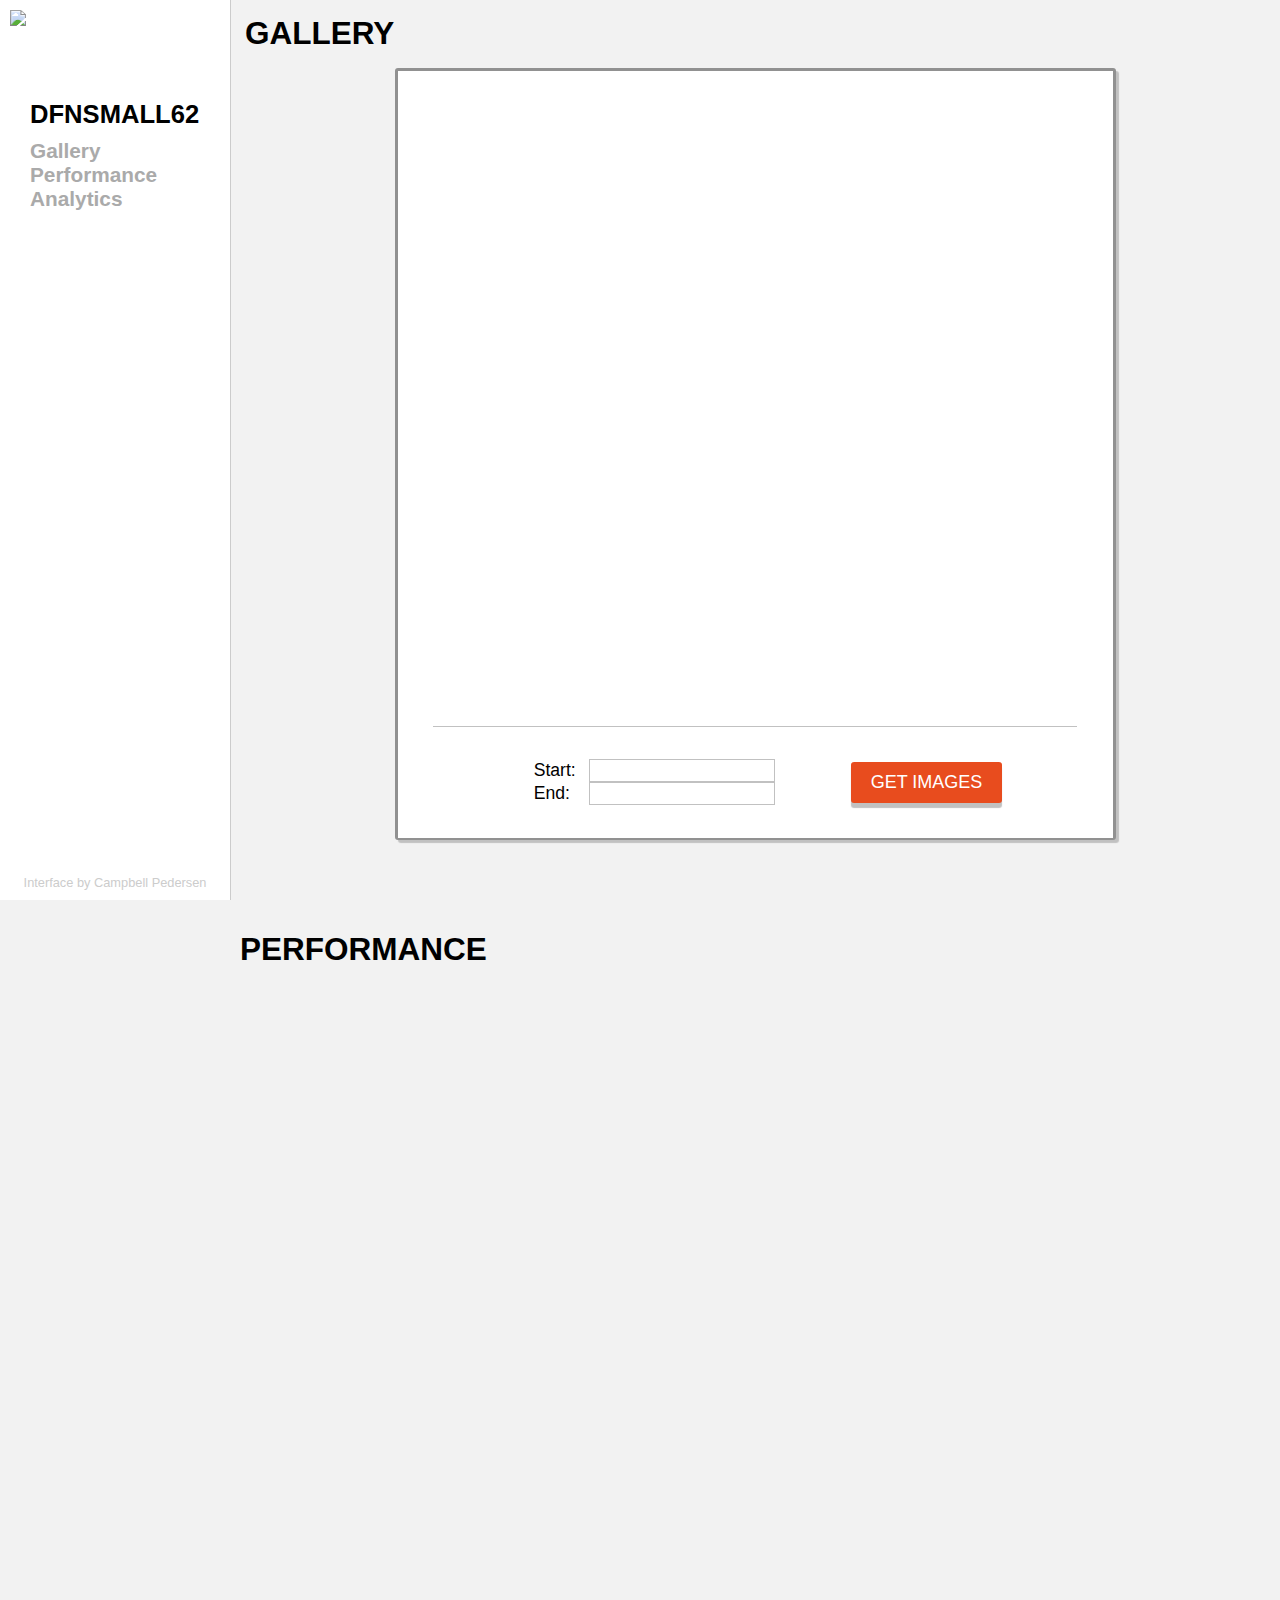
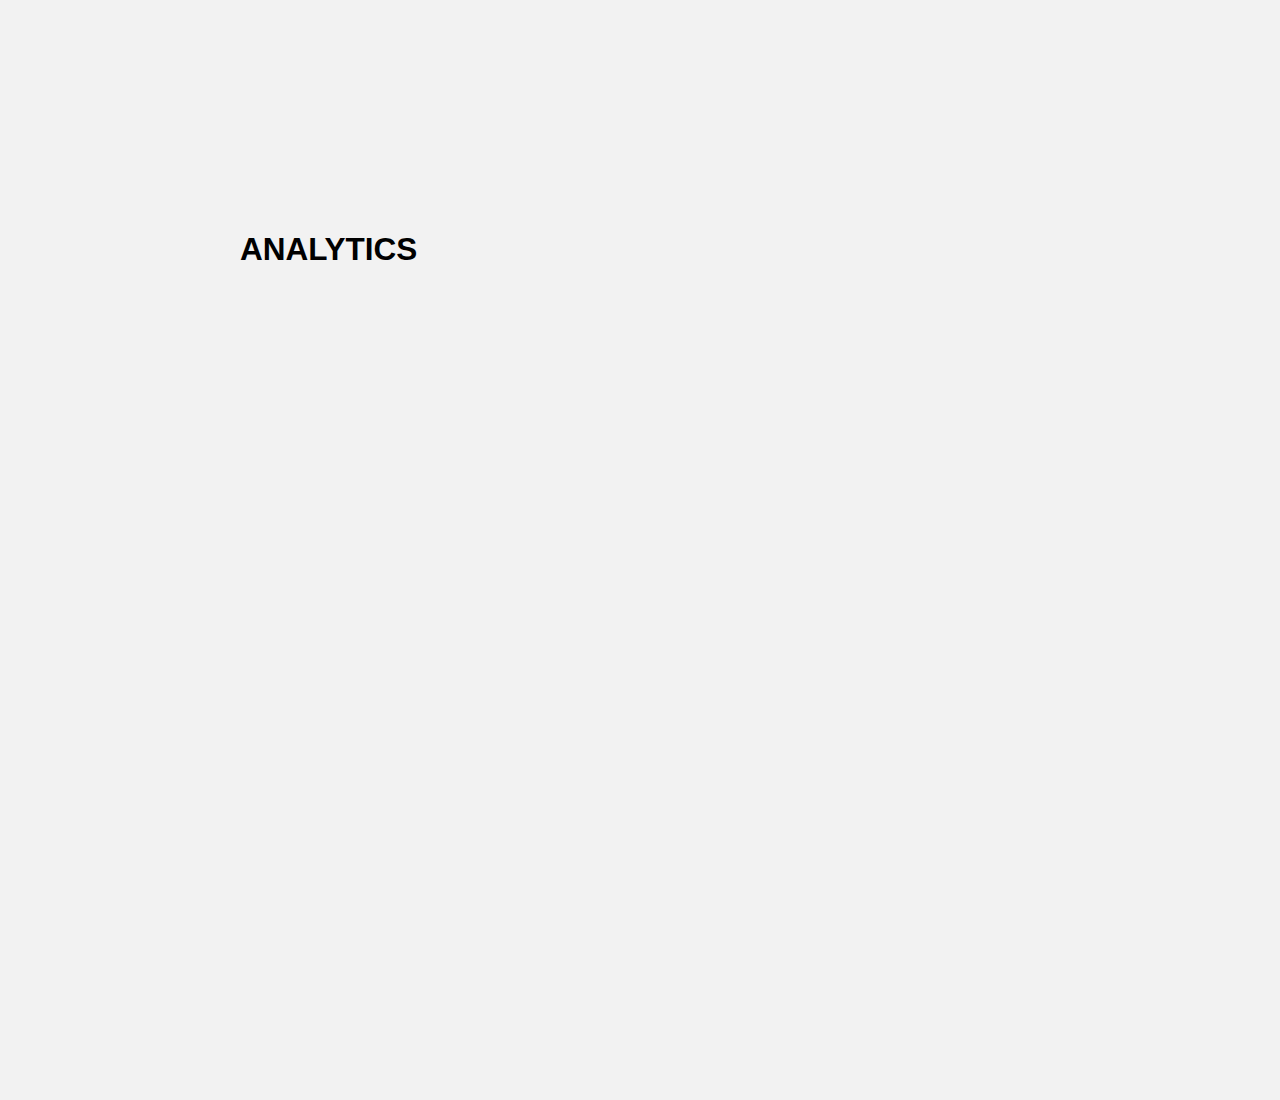
==== templates/index.html @ 40d0afd4 "Finished vertical mobile styling for Gallery. Also fixed date bug in backend relating to date valida" ====
<!DOCTYPE html>
<html lang="en">
<head>
    <title>DFN Analytics Page</title>
    <meta charset="utf-8">
    <meta name="viewport" content="width=device-width">
    <link rel="shortcut icon" href="/static/images/favicon.ico">
    <link rel="stylesheet" href="/static/css/main.css"/>
    <link rel="stylesheet" href="/static/css/lightbox.css"/>
    <link rel="stylesheet" type="text/css" media="all" href="static/js/jquery-ui-1.12.1/jquery-ui.css"/>
    <link rel="stylesheet" type="text/css" media="all" href="static/css/jquery-ui-timepicker-addon.css"/>

    <!--
                        CREDITS FOR MIT LICENCE
    Timepicker addon for jquery-ui: Copyright (c) 2013 Trent Richardson
    Lightbox2: Copyright (c) 2015 Lokesh Dhakar
    -->
</head>
<body>
<div class="page-wrapper">
    <nav class="side-nav">
        <img src="/static/images/fireballs-logo.png">
        <h2 id=hostname>DFNSMALL62</h2>
        <ul id="nav-links">
            <li><a id="gallery-link" href="#">Gallery</a></li>
            <li><a id="performance-link" href="#">Performance</a></li>
            <li><a id="analytics-link" href="#">Analytics</a></li>
        </ul>
        <span id="footer-span">Interface by Campbell Pedersen</span>
    </nav>
    <div class="content-wrapper">
        <div class="widget-wrapper" id="gallery-wrapper">
            <h1>GALLERY</h1>
            <div class="gallery-item">
                <div class="gallery-w-padding">
                    <div class="gallery-photo-area">
                        <ul id="photo-list"></ul>
                    </div>
                    <div class="gallery-date-area">
                        <div class="gallery-date-area-left">
                            <div>
                                <label for="gallery-start-date-selector">Start:</label>
                                <input type="text" id="gallery-start-date-selector" class="datetimepicker" readonly="readonly">
                            </div>
                            <div>
                                <label for="gallery-end-date-selector">End:</label>
                                <input type="text" id="gallery-end-date-selector" class="datetimepicker" readonly="readonly">
                            </div>
                        </div>
                        <button type="button" class="basic-button" id="find-pictures-button">GET IMAGES</button>
                    </div>
                </div>
            </div>
        </div>
        <div class="widget-wrapper" id="performance-wrapper">
            <h1>PERFORMANCE</h1>
        </div>
        <div class="widget-wrapper" id="analytics-wrapper">
            <h1>ANALYTICS</h1>
        </div>
    </div>
</div>
<script src="static/js/jquery-3.1.1.js"></script>
<script src="static/js/jquery-ui-1.12.1/jquery-ui.js" type="text/javascript"></script>
<script src="static/js/jquery-ui-timepicker-addon.js" type="text/javascript"></script>
<script src="static/js/lightbox.js"></script>
<script src="static/js/functions.js" type="text/javascript"></script>
</body>
</html>
---- static/css/main.css ----
@font-face {
  font-family: 'Fira Sans';
  font-style: normal;
  font-weight: 400;
  src: local("Fira Sans"), local("FiraSans-Regular"), url(http://fonts.gstatic.com/s/firasans/v5/EjsrzDkQUQCDwsBtLpcVQZBw1xU1rKptJj_0jans920.woff2) format("woff2");
  unicode-range: U+0000-00FF, U+0131, U+0152-0153, U+02C6, U+02DA, U+02DC, U+2000-206F, U+2074, U+20AC, U+2212, U+2215, U+E0FF, U+EFFD, U+F000; }
@font-face {
  font-family: 'Fira Sans';
  font-style: normal;
  font-weight: 700;
  src: local("Fira Sans Bold"), local("FiraSans-Bold"), url(http://fonts.gstatic.com/s/firasans/v5/DugPdSljmOTocZOR2CItOhampu5_7CjHW5spxoeN3Vs.woff2) format("woff2");
  unicode-range: U+0000-00FF, U+0131, U+0152-0153, U+02C6, U+02DA, U+02DC, U+2000-206F, U+2074, U+20AC, U+2212, U+2215, U+E0FF, U+EFFD, U+F000; }
@font-face {
  font-family: 'Fira Mono';
  font-style: normal;
  font-weight: 400;
  src: local("Fira Mono"), local("FiraMono"), url(http://fonts.gstatic.com/s/firamono/v3/SlRWfq1zeqXiYWAN-lnG-pBw1xU1rKptJj_0jans920.woff2) format("woff2");
  unicode-range: U+0000-00FF, U+0131, U+0152-0153, U+02C6, U+02DA, U+02DC, U+2000-206F, U+2074, U+20AC, U+2212, U+2215, U+E0FF, U+EFFD, U+F000; }
/*! normalize.css v3.0.2 | MIT License | git.io/normalize */
html {
  font-family: sans-serif;
  -ms-text-size-adjust: 100%;
  -webkit-text-size-adjust: 100%; }

body {
  margin: 0; }

article,
aside,
details,
figcaption,
figure,
footer,
header,
hgroup,
main,
menu,
nav,
section,
summary {
  display: block; }

audio,
canvas,
progress,
video {
  display: inline-block;
  vertical-align: baseline; }

audio:not([controls]) {
  display: none;
  height: 0; }

[hidden],
template {
  display: none; }

a {
  background-color: transparent; }

a:active,
a:hover {
  outline: 0; }

abbr[title] {
  border-bottom: 1px dotted; }

b,
strong {
  font-weight: bold; }

dfn {
  font-style: italic; }

h1 {
  font-size: 2em;
  margin: 0.67em 0; }

mark {
  background: #ff0;
  color: #000; }

small {
  font-size: 80%; }

sub,
sup {
  font-size: 75%;
  line-height: 0;
  position: relative;
  vertical-align: baseline; }

sup {
  top: -0.5em; }

sub {
  bottom: -0.25em; }

img {
  border: 0; }

svg:not(:root) {
  overflow: hidden; }

figure {
  margin: 1em 40px; }

hr {
  -moz-box-sizing: content-box;
  box-sizing: content-box;
  height: 0; }

pre {
  overflow: auto; }

code,
kbd,
pre,
samp {
  font-family: monospace, monospace;
  font-size: 1em; }

button,
input,
optgroup,
select,
textarea {
  color: inherit;
  font: inherit;
  margin: 0; }

button {
  overflow: visible; }

button,
select {
  text-transform: none; }

button,
html input[type="button"],
input[type="reset"],
input[type="submit"] {
  -webkit-appearance: button;
  cursor: pointer; }

button[disabled],
html input[disabled] {
  cursor: default; }

button::-moz-focus-inner,
input::-moz-focus-inner {
  border: 0;
  padding: 0; }

input {
  line-height: normal; }

input[type="checkbox"],
input[type="radio"] {
  box-sizing: border-box;
  padding: 0; }

input[type="number"]::-webkit-inner-spin-button,
input[type="number"]::-webkit-outer-spin-button {
  height: auto; }

input[type="search"] {
  -webkit-appearance: textfield;
  -moz-box-sizing: content-box;
  -webkit-box-sizing: content-box;
  box-sizing: content-box; }

input[type="search"]::-webkit-search-cancel-button,
input[type="search"]::-webkit-search-decoration {
  -webkit-appearance: none; }

fieldset {
  border: 1px solid #c0c0c0;
  margin: 0 2px;
  padding: 0.35em 0.625em 0.75em; }

legend {
  border: 0;
  padding: 0; }

textarea {
  overflow: auto; }

optgroup {
  font-weight: bold; }

table {
  border-collapse: collapse;
  border-spacing: 0; }

td,
th {
  padding: 0; }

* {
  margin: 0;
  padding: 0; }

html, body {
  height: 100%;
  width: 100%;
  background-color: #F2F2F2; }

body {
  overflow: hidden; }

body {
  font-family: "Roboto", sans-serif; }
  body .widget-wrapper h1 {
    font-size: 3.5vh; }
  body nav #hostname {
    color: black;
    font-size: 1.6em;
    font-weight: bold; }
  body nav li a {
    font-size: 1.3em;
    color: #AAA;
    font-weight: bold; }
    body nav li a:hover {
      color: #777; }
  body nav li .nav-selected {
    color: #444; }
    body nav li .nav-selected:hover {
      color: #444; }
  body nav #footer-span {
    font-size: 0.8em;
    color: #CCC; }

button {
  padding: 10px 20px;
  color: white;
  background-color: #E84C1E;
  border: none;
  -webkit-border-radius: 3px;
  -moz-border-radius: 3px;
  -ms-border-radius: 3px;
  border-radius: 3px;
  box-shadow: 0px 5px 1px #C1C1C1;
  font-size: 2vh;
  white-space: nowrap; }
  button:hover {
    background-color: #B93C18; }
  button:active {
    transform: translateY(2px);
    box-shadow: 0px 3px 1px #C1C1C1; }
  button:focus {
    outline: 0; }

.side-nav {
  position: fixed;
  z-index: 10;
  top: 0;
  left: 0;
  width: 230px;
  height: 100%;
  padding: 0 10px;
  background-color: #FFF;
  -webkit-box-sizing: border-box;
  -moz-box-sizing: border-box;
  box-sizing: border-box; }
  .side-nav::after {
    content: "";
    position: absolute;
    left: 100%;
    top: 0;
    height: 100%;
    border-right: 1px solid #CCC; }
  .side-nav img {
    width: 100%;
    margin: 10px 0 60px 0; }
  .side-nav #hostname {
    margin: 10px 0 10px 20px; }
  .side-nav ul {
    list-style: none;
    margin: 0 0 0 20px; }
    .side-nav ul li a {
      text-decoration: none;
      display: block;
      text-align: left; }
  .side-nav #footer-span {
    width: 100%;
    position: absolute;
    left: 0;
    bottom: 10px;
    text-align: center; }

@media screen and (max-width: 550px) {
  .side-nav {
    position: fixed;
    top: 0;
    left: 0;
    z-index: 100;
    height: 15%;
    width: 100%;
    padding: 10px 20px;
    -webkit-box-sizing: border-box;
    -moz-box-sizing: border-box;
    box-sizing: border-box;
    border-bottom: 1px solid #C1C1C1; }
    .side-nav::after {
      clear: both;
      content: "";
      display: table; }
    .side-nav img {
      position: absolute;
      top: 50%;
      -webkit-transform: translate(0, -60%);
      -moz-transform: translate(0, -60%);
      -ms-transform: translate(0, -60%);
      -o-transform: translate(0, -60%);
      transform: translate(0, -60%);
      width: 30%;
      margin: 0; }
    .side-nav ul {
      position: absolute;
      top: 50%;
      right: 5%;
      -webkit-transform: translate(0, -50%);
      -moz-transform: translate(0, -50%);
      -ms-transform: translate(0, -50%);
      -o-transform: translate(0, -50%);
      transform: translate(0, -50%);
      float: right;
      list-style-type: none;
      margin: 0;
      padding: 0; }
      .side-nav ul li {
        display: inline;
        margin-right: 5px; }
        .side-nav ul li a {
          display: inline;
          text-decoration: none;
          text-align: left;
          font-size: 3.5vw; }
    .side-nav #footer-span {
      display: none; }
    .side-nav #hostname {
      position: absolute;
      top: 0px;
      right: 10px;
      font-size: 0.9em; } }
#gallery-wrapper h1 {
  margin: 5px 0px 5px 5px;
  height: -moz-calc(7% - 10px);
  height: -webkit-calc(7% - 10px);
  height: calc(7% - 10px); }
#gallery-wrapper .gallery-item {
  position: relative;
  width: 100%;
  height: 93%;
  padding: 0 15%;
  -webkit-box-sizing: border-box;
  -moz-box-sizing: border-box;
  box-sizing: border-box; }
  #gallery-wrapper .gallery-item .gallery-w-padding {
    height: 100%;
    width: 100%;
    box-shadow: 3px 3px 1px #C1C1C1;
    border: 3px solid #919191;
    background-color: #FFFFFF;
    -webkit-box-sizing: border-box;
    -moz-box-sizing: border-box;
    box-sizing: border-box;
    -webkit-border-radius: 3px;
    -moz-border-radius: 3px;
    -ms-border-radius: 3px;
    border-radius: 3px; }
    #gallery-wrapper .gallery-item .gallery-w-padding .gallery-photo-area {
      top: 2px;
      position: relative;
      height: 85%;
      overflow-y: scroll;
      display: flex;
      align-items: center;
      justify-content: center;
      background-color: #FFFFFF;
      -webkit-box-sizing: border-box;
      -moz-box-sizing: border-box;
      box-sizing: border-box; }
      #gallery-wrapper .gallery-item .gallery-w-padding .gallery-photo-area ul {
        position: absolute;
        top: 2px; }
        @media screen and (max-width: 924px) {
          #gallery-wrapper .gallery-item .gallery-w-padding .gallery-photo-area ul {
            width: 354.219px; } }
        @media screen and (min-width: 925px) and (max-width: 1092px) {
          #gallery-wrapper .gallery-item .gallery-w-padding .gallery-photo-area ul {
            width: 472.5px; } }
        @media screen and (min-width: 1093px) and (max-width: 1261px) {
          #gallery-wrapper .gallery-item .gallery-w-padding .gallery-photo-area ul {
            width: 590.125px; } }
        @media screen and (min-width: 1262px) and (max-width: 1429px) {
          #gallery-wrapper .gallery-item .gallery-w-padding .gallery-photo-area ul {
            width: 708.406px; } }
        #gallery-wrapper .gallery-item .gallery-w-padding .gallery-photo-area ul li {
          display: inline-block;
          margin: 2px;
          -webkit-border-radius: 5px;
          -moz-border-radius: 5px;
          -ms-border-radius: 5px;
          border-radius: 5px;
          width: 114px; }
          #gallery-wrapper .gallery-item .gallery-w-padding .gallery-photo-area ul li a {
            display: inline-block;
            width: 100%; }
            #gallery-wrapper .gallery-item .gallery-w-padding .gallery-photo-area ul li a img {
              width: 100%;
              -webkit-border-radius: 5px;
              -moz-border-radius: 5px;
              -ms-border-radius: 5px;
              border-radius: 5px;
              -webkit-box-sizing: border-box;
              -moz-box-sizing: border-box;
              box-sizing: border-box;
              border: 2px solid #C1C1C1; }
              #gallery-wrapper .gallery-item .gallery-w-padding .gallery-photo-area ul li a img:hover {
                border: 3px solid deepskyblue; }
    #gallery-wrapper .gallery-item .gallery-w-padding .gallery-date-area {
      width: 100%;
      height: -moz-calc(15% - 3px);
      height: -webkit-calc(15% - 3px);
      height: calc(15% - 3px);
      -webkit-box-sizing: border-box;
      -moz-box-sizing: border-box;
      box-sizing: border-box;
      padding: 10px;
      margin-top: 4px;
      background-color: #FFFFFF;
      position: relative;
      display: flex;
      flex-flow: row nowrap;
      align-items: center;
      justify-content: center; }
      #gallery-wrapper .gallery-item .gallery-w-padding .gallery-date-area .gallery-date-area-left {
        display: flex;
        flex-flow: column wrap;
        align-items: center;
        justify-content: center;
        padding: 5px;
        margin-right: 50px; }
        #gallery-wrapper .gallery-item .gallery-w-padding .gallery-date-area .gallery-date-area-left div {
          width: 100%;
          display: flex;
          flex-direction: row;
          align-items: center;
          justify-content: center; }
          #gallery-wrapper .gallery-item .gallery-w-padding .gallery-date-area .gallery-date-area-left div label {
            display: inline-block;
            width: 50px;
            float: left;
            font-size: 1.1em;
            margin-right: 5px; }
          #gallery-wrapper .gallery-item .gallery-w-padding .gallery-date-area .gallery-date-area-left div .datetimepicker {
            font-size: 1.1em;
            width: 65%;
            border: 1px solid #C1C1C1; }
          #gallery-wrapper .gallery-item .gallery-w-padding .gallery-date-area .gallery-date-area-left div:before {
            content: "";
            height: 1px;
            width: 90%;
            position: absolute;
            top: 0;
            left: 5%;
            background-color: #C1C1C1; }

@media screen and (max-width: 550px) {
  #gallery-wrapper .gallery-item .gallery-w-padding .gallery-photo-area ul {
    width: 95%; }
    #gallery-wrapper .gallery-item .gallery-w-padding .gallery-photo-area ul li {
      width: 31%; }
  #gallery-wrapper .gallery-item .gallery-w-padding .gallery-date-area .gallery-date-area-left {
    margin-right: 0; } }
body .page-wrapper {
  height: 100%; }
  body .page-wrapper .content-wrapper {
    height: 100%;
    margin-left: 230px; }
    body .page-wrapper .content-wrapper .widget-wrapper {
      height: 100%;
      background-color: #F2F2F2;
      padding: 10px 10px 60px 10px;
      -webkit-box-sizing: border-box;
      -moz-box-sizing: border-box;
      box-sizing: border-box;
      overflow: auto; }

@media screen and (max-width: 550px) {
  body .page-wrapper {
    height: 85%; }
    body .page-wrapper .content-wrapper {
      height: 100%;
      margin-left: 0;
      margin-top: 15vh; }
      body .page-wrapper .content-wrapper .widget-wrapper {
        margin-top: 15vh; } }

/*# sourceMappingURL=main.css.map */
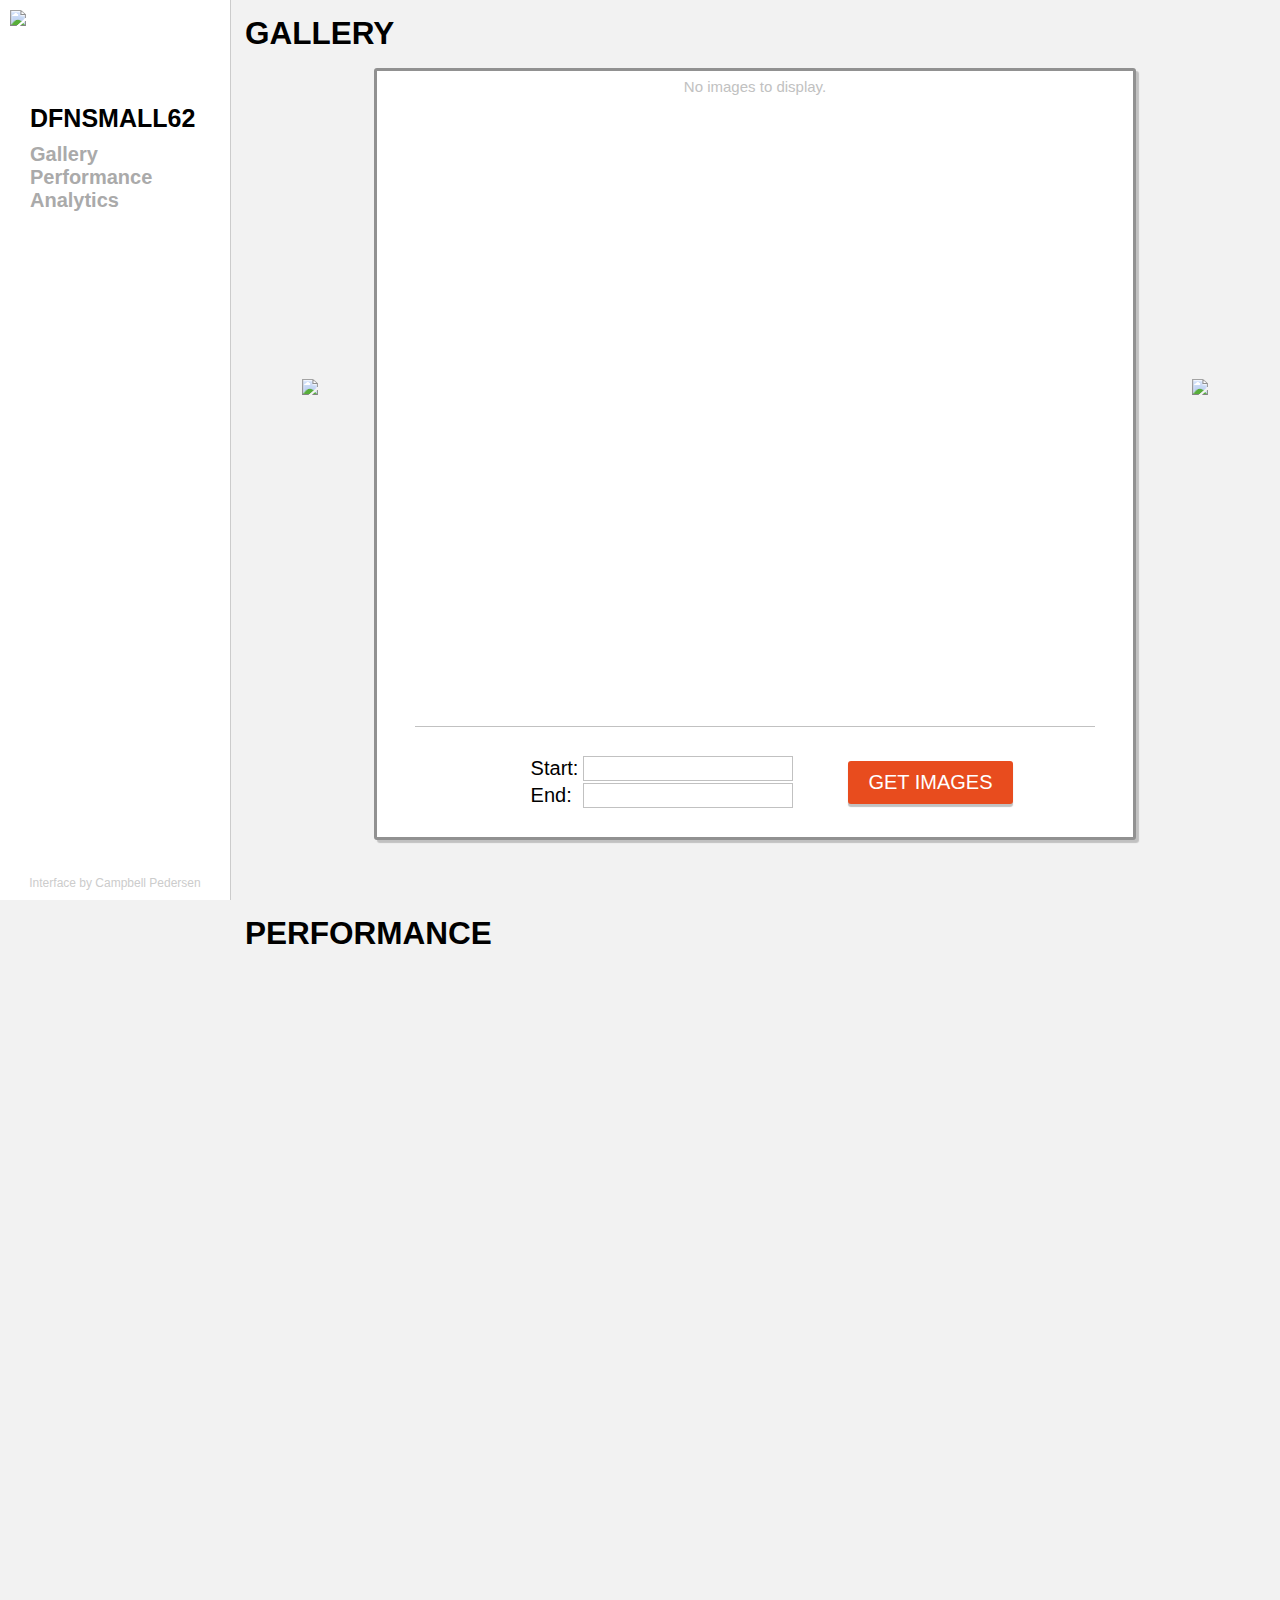
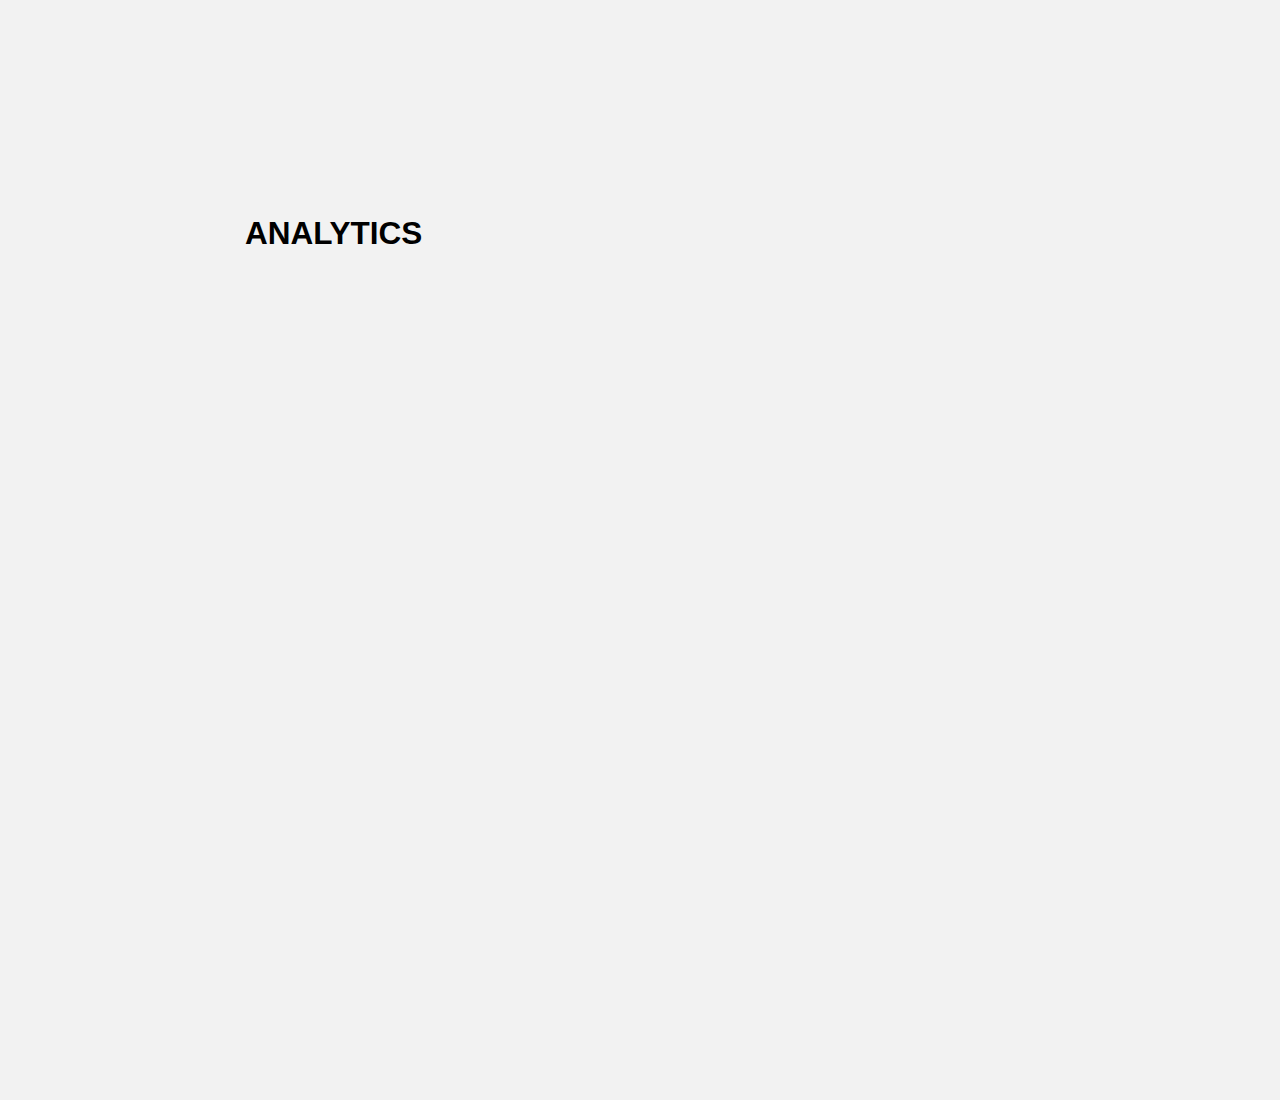
==== commit 628e356e: "Added multiple page support for gallery" ====
--- a/templates/index.html
+++ b/templates/index.html
@@ -4,7 +4,7 @@
     <title>DFN Analytics Page</title>
     <meta charset="utf-8">
     <meta name="viewport" content="width=device-width">
-    <link rel="shortcut icon" href="/static/images/favicon.ico">
+    <link rel="shortcut icon" href="/static/images/icons/favicon.ico">
     <link rel="stylesheet" href="/static/css/main.css"/>
     <link rel="stylesheet" href="/static/css/lightbox.css"/>
     <link rel="stylesheet" type="text/css" media="all" href="static/js/jquery-ui-1.12.1/jquery-ui.css"/>
@@ -30,21 +30,24 @@
     </nav>
     <div class="content-wrapper">
         <div class="widget-wrapper" id="gallery-wrapper">
-            <h1>GALLERY</h1>
+            <h1 class="widget-heading">GALLERY</h1>
             <div class="gallery-item">
+                <a href="#" class="gallery-arrow" id="gallery-left-arrow"><img src="static/images/prev.png"></a>
+                <a href="#" class="gallery-arrow" id="gallery-right-arrow"><img src="static/images/next.png"></a>
                 <div class="gallery-w-padding">
-                    <div class="gallery-photo-area">
-                        <ul id="photo-list"></ul>
-                    </div>
+                    <div class="gallery-header"><span id="gallery-feedback-span">No images to display.</span></div>
+                    <div class="gallery-slider"></div>
                     <div class="gallery-date-area">
                         <div class="gallery-date-area-left">
                             <div>
                                 <label for="gallery-start-date-selector">Start:</label>
-                                <input type="text" id="gallery-start-date-selector" class="datetimepicker" readonly="readonly">
+                                <input type="text" id="gallery-start-date-selector" class="datetimepicker"
+                                       readonly="readonly">
                             </div>
                             <div>
                                 <label for="gallery-end-date-selector">End:</label>
-                                <input type="text" id="gallery-end-date-selector" class="datetimepicker" readonly="readonly">
+                                <input type="text" id="gallery-end-date-selector" class="datetimepicker"
+                                       readonly="readonly">
                             </div>
                         </div>
                         <button type="button" class="basic-button" id="find-pictures-button">GET IMAGES</button>
@@ -53,10 +56,10 @@
             </div>
         </div>
         <div class="widget-wrapper" id="performance-wrapper">
-            <h1>PERFORMANCE</h1>
+            <h1 class="widget-heading">PERFORMANCE</h1>
         </div>
         <div class="widget-wrapper" id="analytics-wrapper">
-            <h1>ANALYTICS</h1>
+            <h1 class="widget-heading">ANALYTICS</h1>
         </div>
     </div>
 </div>
--- a/static/css/main.css
+++ b/static/css/main.css
@@ -209,16 +209,24 @@
 body {
   overflow: hidden; }
 
+button {
+  font-size: 1em; }
+
 body {
-  font-family: "Roboto", sans-serif; }
-  body .widget-wrapper h1 {
-    font-size: 3.5vh; }
+  font-family: "Roboto", sans-serif;
+  font-size: 20px; }
+  body .widget-wrapper .widget-heading {
+    font-size: 3.5vh;
+    margin: 5px 0px 5px 5px;
+    height: -moz-calc(7% - 10px);
+    height: -webkit-calc(7% - 10px);
+    height: calc(7% - 10px); }
   body nav #hostname {
     color: black;
-    font-size: 1.6em;
+    font-size: 25px;
     font-weight: bold; }
   body nav li a {
-    font-size: 1.3em;
+    font-size: 20px;
     color: #AAA;
     font-weight: bold; }
     body nav li a:hover {
@@ -228,9 +236,24 @@
     body nav li .nav-selected:hover {
       color: #444; }
   body nav #footer-span {
-    font-size: 0.8em;
+    font-size: 0.6em;
     color: #CCC; }
 
+#gallery-feedback-span {
+  color: #C1C1C1;
+  font-size: 15px; }
+
+@media screen and (max-width: 550px) {
+  body {
+    font-family: "Roboto", sans-serif;
+    font-size: 14px; }
+    body nav #hostname {
+      color: black;
+      font-size: 15px; } }
+@media screen and (max-height: 450px) {
+  body {
+    font-family: "Roboto", sans-serif;
+    font-size: 14px; } }
 button {
   padding: 10px 20px;
   color: white;
@@ -240,14 +263,14 @@
   -moz-border-radius: 3px;
   -ms-border-radius: 3px;
   border-radius: 3px;
-  box-shadow: 0px 5px 1px #C1C1C1;
-  font-size: 2vh;
-  white-space: nowrap; }
+  box-shadow: 0px 3px 1px #C1C1C1;
+  white-space: nowrap;
+  margin: 2px; }
   button:hover {
     background-color: #B93C18; }
   button:active {
     transform: translateY(2px);
-    box-shadow: 0px 3px 1px #C1C1C1; }
+    box-shadow: 0px 1px 1px #C1C1C1; }
   button:focus {
     outline: 0; }
 
@@ -272,7 +295,7 @@
     border-right: 1px solid #CCC; }
   .side-nav img {
     width: 100%;
-    margin: 10px 0 60px 0; }
+    margin: 10px 0 7vh 0; }
   .side-nav #hostname {
     margin: 10px 0 10px 20px; }
   .side-nav ul {
@@ -342,24 +365,28 @@
     .side-nav #hostname {
       position: absolute;
       top: 0px;
-      right: 10px;
-      font-size: 0.9em; } }
-#gallery-wrapper h1 {
-  margin: 5px 0px 5px 5px;
-  height: -moz-calc(7% - 10px);
-  height: -webkit-calc(7% - 10px);
-  height: calc(7% - 10px); }
+      right: 10px; } }
 #gallery-wrapper .gallery-item {
   position: relative;
   width: 100%;
   height: 93%;
-  padding: 0 15%;
+  padding: 0 13%;
   -webkit-box-sizing: border-box;
   -moz-box-sizing: border-box;
   box-sizing: border-box; }
+  #gallery-wrapper .gallery-item .gallery-arrow {
+    position: absolute;
+    top: 40%;
+    z-index: 10; }
+  #gallery-wrapper .gallery-item #gallery-left-arrow {
+    left: 6%; }
+  #gallery-wrapper .gallery-item #gallery-right-arrow {
+    right: 6%; }
   #gallery-wrapper .gallery-item .gallery-w-padding {
+    position: relative;
     height: 100%;
     width: 100%;
+    overflow: hidden;
     box-shadow: 3px 3px 1px #C1C1C1;
     border: 3px solid #919191;
     background-color: #FFFFFF;
@@ -370,57 +397,72 @@
     -moz-border-radius: 3px;
     -ms-border-radius: 3px;
     border-radius: 3px; }
-    #gallery-wrapper .gallery-item .gallery-w-padding .gallery-photo-area {
-      top: 2px;
-      position: relative;
-      height: 85%;
-      overflow-y: scroll;
+    #gallery-wrapper .gallery-item .gallery-w-padding .gallery-header {
+      height: 30px;
+      width: 100%;
+      padding: 2px 10%;
+      -webkit-box-sizing: border-box;
+      -moz-box-sizing: border-box;
+      box-sizing: border-box;
       display: flex;
       align-items: center;
-      justify-content: center;
-      background-color: #FFFFFF;
-      -webkit-box-sizing: border-box;
-      -moz-box-sizing: border-box;
-      box-sizing: border-box; }
-      #gallery-wrapper .gallery-item .gallery-w-padding .gallery-photo-area ul {
-        position: absolute;
-        top: 2px; }
-        @media screen and (max-width: 924px) {
-          #gallery-wrapper .gallery-item .gallery-w-padding .gallery-photo-area ul {
-            width: 354.219px; } }
-        @media screen and (min-width: 925px) and (max-width: 1092px) {
-          #gallery-wrapper .gallery-item .gallery-w-padding .gallery-photo-area ul {
-            width: 472.5px; } }
-        @media screen and (min-width: 1093px) and (max-width: 1261px) {
-          #gallery-wrapper .gallery-item .gallery-w-padding .gallery-photo-area ul {
-            width: 590.125px; } }
-        @media screen and (min-width: 1262px) and (max-width: 1429px) {
-          #gallery-wrapper .gallery-item .gallery-w-padding .gallery-photo-area ul {
-            width: 708.406px; } }
-        #gallery-wrapper .gallery-item .gallery-w-padding .gallery-photo-area ul li {
-          display: inline-block;
-          margin: 2px;
-          -webkit-border-radius: 5px;
-          -moz-border-radius: 5px;
-          -ms-border-radius: 5px;
-          border-radius: 5px;
-          width: 114px; }
-          #gallery-wrapper .gallery-item .gallery-w-padding .gallery-photo-area ul li a {
+      justify-content: center; }
+    #gallery-wrapper .gallery-item .gallery-w-padding .gallery-slider {
+      height: -moz-calc(85% - 30px);
+      height: -webkit-calc(85% - 30px);
+      height: calc(85% - 30px);
+      overflow: hidden;
+      overflow-y: scroll; }
+      #gallery-wrapper .gallery-item .gallery-w-padding .gallery-slider .gallery-photo-area {
+        display: none;
+        position: relative;
+        height: 100%;
+        align-items: center;
+        justify-content: center;
+        background-color: #FFFFFF;
+        -webkit-box-sizing: border-box;
+        -moz-box-sizing: border-box;
+        box-sizing: border-box; }
+        #gallery-wrapper .gallery-item .gallery-w-padding .gallery-slider .gallery-photo-area ul {
+          position: absolute;
+          top: 2px; }
+          @media screen and (max-width: 954px) {
+            #gallery-wrapper .gallery-item .gallery-w-padding .gallery-slider .gallery-photo-area ul {
+              width: 354.219px; } }
+          @media screen and (min-width: 955px) and (max-width: 1110px) {
+            #gallery-wrapper .gallery-item .gallery-w-padding .gallery-slider .gallery-photo-area ul {
+              width: 472.5px; } }
+          @media screen and (min-width: 1111px) and (max-width: 1261px) {
+            #gallery-wrapper .gallery-item .gallery-w-padding .gallery-slider .gallery-photo-area ul {
+              width: 590.125px; } }
+          @media screen and (min-width: 1262px) and (max-width: 1429px) {
+            #gallery-wrapper .gallery-item .gallery-w-padding .gallery-slider .gallery-photo-area ul {
+              width: 708.406px; } }
+          #gallery-wrapper .gallery-item .gallery-w-padding .gallery-slider .gallery-photo-area ul li {
             display: inline-block;
-            width: 100%; }
-            #gallery-wrapper .gallery-item .gallery-w-padding .gallery-photo-area ul li a img {
-              width: 100%;
-              -webkit-border-radius: 5px;
-              -moz-border-radius: 5px;
-              -ms-border-radius: 5px;
-              border-radius: 5px;
-              -webkit-box-sizing: border-box;
-              -moz-box-sizing: border-box;
-              box-sizing: border-box;
-              border: 2px solid #C1C1C1; }
-              #gallery-wrapper .gallery-item .gallery-w-padding .gallery-photo-area ul li a img:hover {
-                border: 3px solid deepskyblue; }
+            margin: 2px;
+            -webkit-border-radius: 5px;
+            -moz-border-radius: 5px;
+            -ms-border-radius: 5px;
+            border-radius: 5px;
+            width: 114px; }
+            #gallery-wrapper .gallery-item .gallery-w-padding .gallery-slider .gallery-photo-area ul li a {
+              display: inline-block;
+              width: 100%; }
+              #gallery-wrapper .gallery-item .gallery-w-padding .gallery-slider .gallery-photo-area ul li a img {
+                width: 100%;
+                -webkit-border-radius: 5px;
+                -moz-border-radius: 5px;
+                -ms-border-radius: 5px;
+                border-radius: 5px;
+                -webkit-box-sizing: border-box;
+                -moz-box-sizing: border-box;
+                box-sizing: border-box;
+                border: 2px solid #C1C1C1; }
+                #gallery-wrapper .gallery-item .gallery-w-padding .gallery-slider .gallery-photo-area ul li a img:hover {
+                  border: 3px solid deepskyblue; }
     #gallery-wrapper .gallery-item .gallery-w-padding .gallery-date-area {
+      position: relative;
       width: 100%;
       height: -moz-calc(15% - 3px);
       height: -webkit-calc(15% - 3px);
@@ -431,7 +473,6 @@
       padding: 10px;
       margin-top: 4px;
       background-color: #FFFFFF;
-      position: relative;
       display: flex;
       flex-flow: row nowrap;
       align-items: center;
@@ -442,21 +483,20 @@
         align-items: center;
         justify-content: center;
         padding: 5px;
-        margin-right: 50px; }
+        margin-right: 20px; }
         #gallery-wrapper .gallery-item .gallery-w-padding .gallery-date-area .gallery-date-area-left div {
           width: 100%;
           display: flex;
           flex-direction: row;
           align-items: center;
-          justify-content: center; }
+          justify-content: center;
+          margin: 1px; }
           #gallery-wrapper .gallery-item .gallery-w-padding .gallery-date-area .gallery-date-area-left div label {
             display: inline-block;
             width: 50px;
             float: left;
-            font-size: 1.1em;
-            margin-right: 5px; }
+            margin-right: 2px; }
           #gallery-wrapper .gallery-item .gallery-w-padding .gallery-date-area .gallery-date-area-left div .datetimepicker {
-            font-size: 1.1em;
             width: 65%;
             border: 1px solid #C1C1C1; }
           #gallery-wrapper .gallery-item .gallery-w-padding .gallery-date-area .gallery-date-area-left div:before {
@@ -469,18 +509,29 @@
             background-color: #C1C1C1; }
 
 @media screen and (max-width: 550px) {
-  #gallery-wrapper .gallery-item .gallery-w-padding .gallery-photo-area ul {
+  #gallery-wrapper .gallery-item .gallery-w-padding .gallery-slider .gallery-photo-area ul {
     width: 95%; }
-    #gallery-wrapper .gallery-item .gallery-w-padding .gallery-photo-area ul li {
+    #gallery-wrapper .gallery-item .gallery-w-padding .gallery-slider .gallery-photo-area ul li {
       width: 31%; }
   #gallery-wrapper .gallery-item .gallery-w-padding .gallery-date-area .gallery-date-area-left {
     margin-right: 0; } }
-body .page-wrapper {
+@media screen and (max-height: 450px) {
+  #gallery-wrapper h1 {
+    display: none; }
+  #gallery-wrapper .gallery-item {
+    height: 100%; }
+    #gallery-wrapper .gallery-item .gallery-w-padding .gallery-slider .gallery-photo-area ul {
+      width: 95%; }
+      #gallery-wrapper .gallery-item .gallery-w-padding .gallery-slider .gallery-photo-area ul li {
+        width: 31%; }
+    #gallery-wrapper .gallery-item .gallery-w-padding .gallery-date-area .gallery-date-area-left {
+      margin-right: 0; } }
+html .page-wrapper, body .page-wrapper {
   height: 100%; }
-  body .page-wrapper .content-wrapper {
+  html .page-wrapper .content-wrapper, body .page-wrapper .content-wrapper {
     height: 100%;
     margin-left: 230px; }
-    body .page-wrapper .content-wrapper .widget-wrapper {
+    html .page-wrapper .content-wrapper .widget-wrapper, body .page-wrapper .content-wrapper .widget-wrapper {
       height: 100%;
       background-color: #F2F2F2;
       padding: 10px 10px 60px 10px;
@@ -498,5 +549,8 @@
       margin-top: 15vh; }
       body .page-wrapper .content-wrapper .widget-wrapper {
         margin-top: 15vh; } }
+@media screen and (max-height: 450px) {
+  body .page-wrapper .content-wrapper .widget-wrapper {
+    padding: 10px; } }
 
 /*# sourceMappingURL=main.css.map */
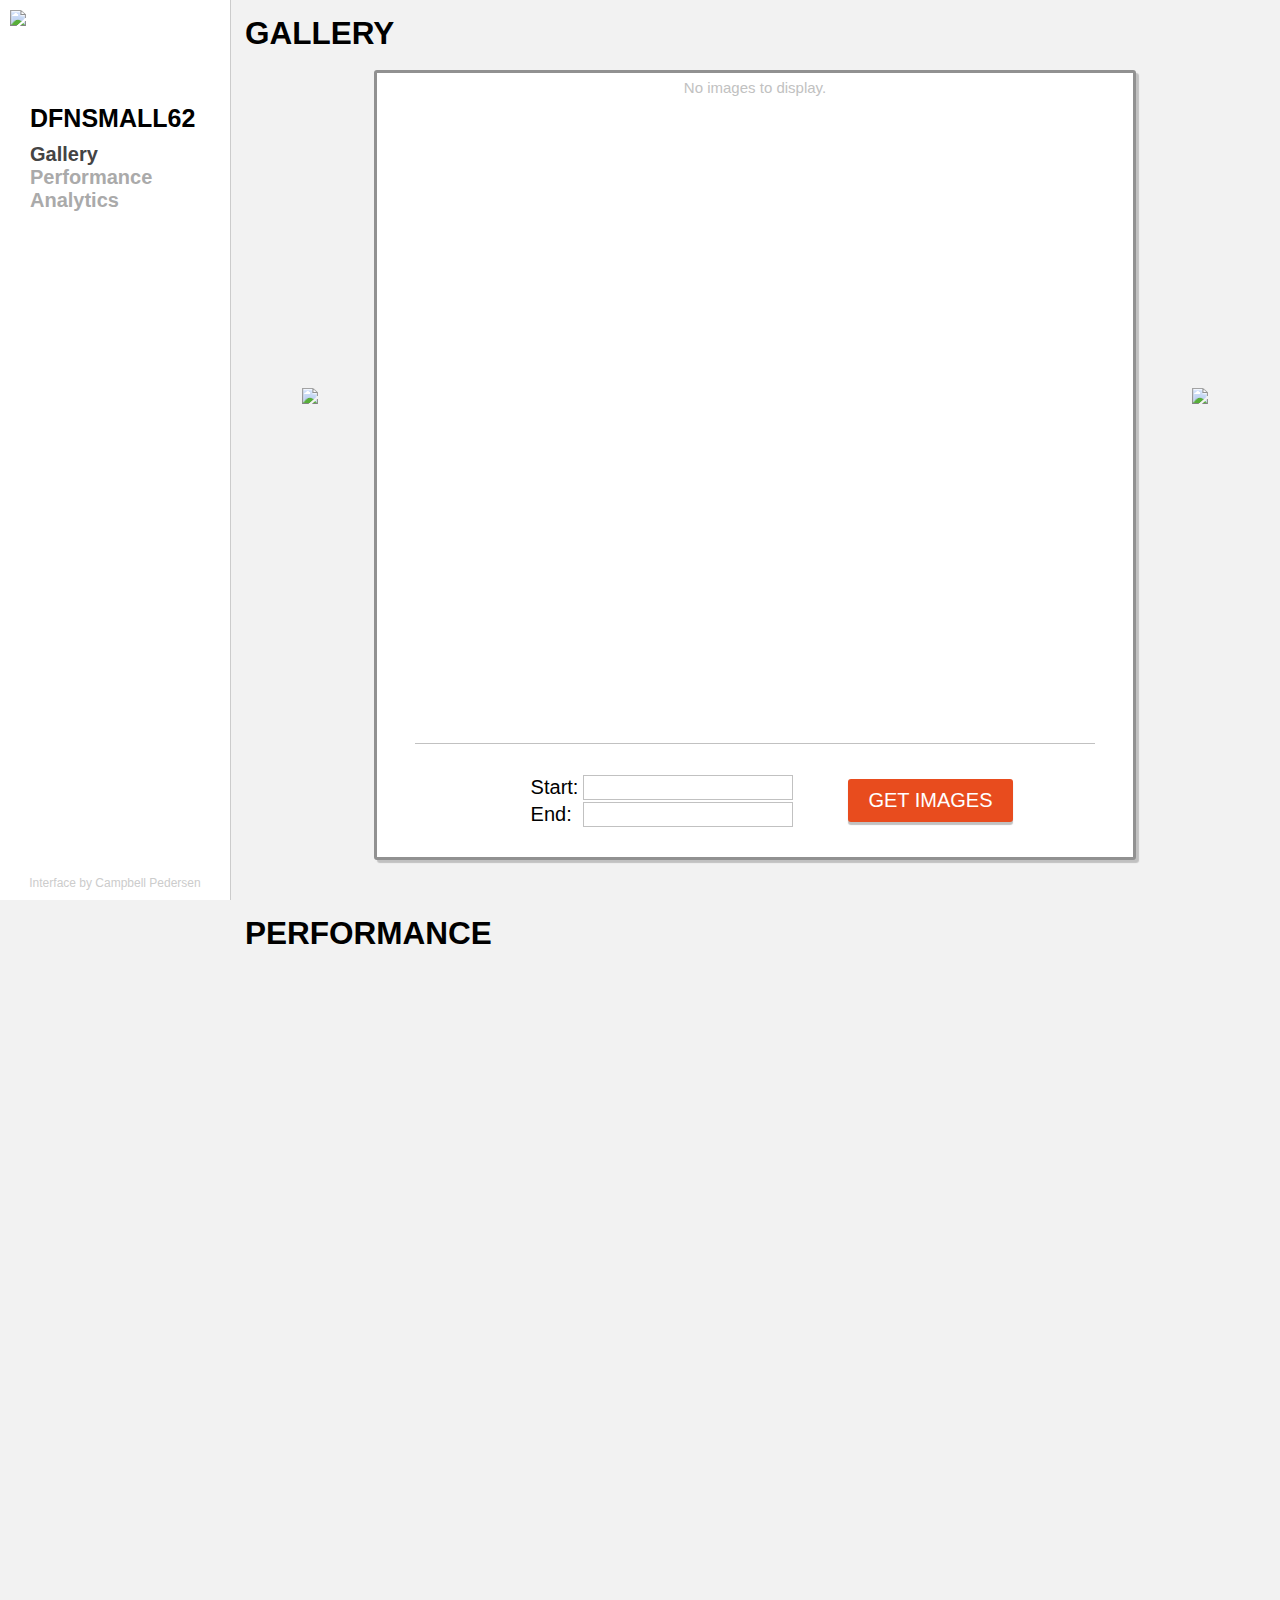
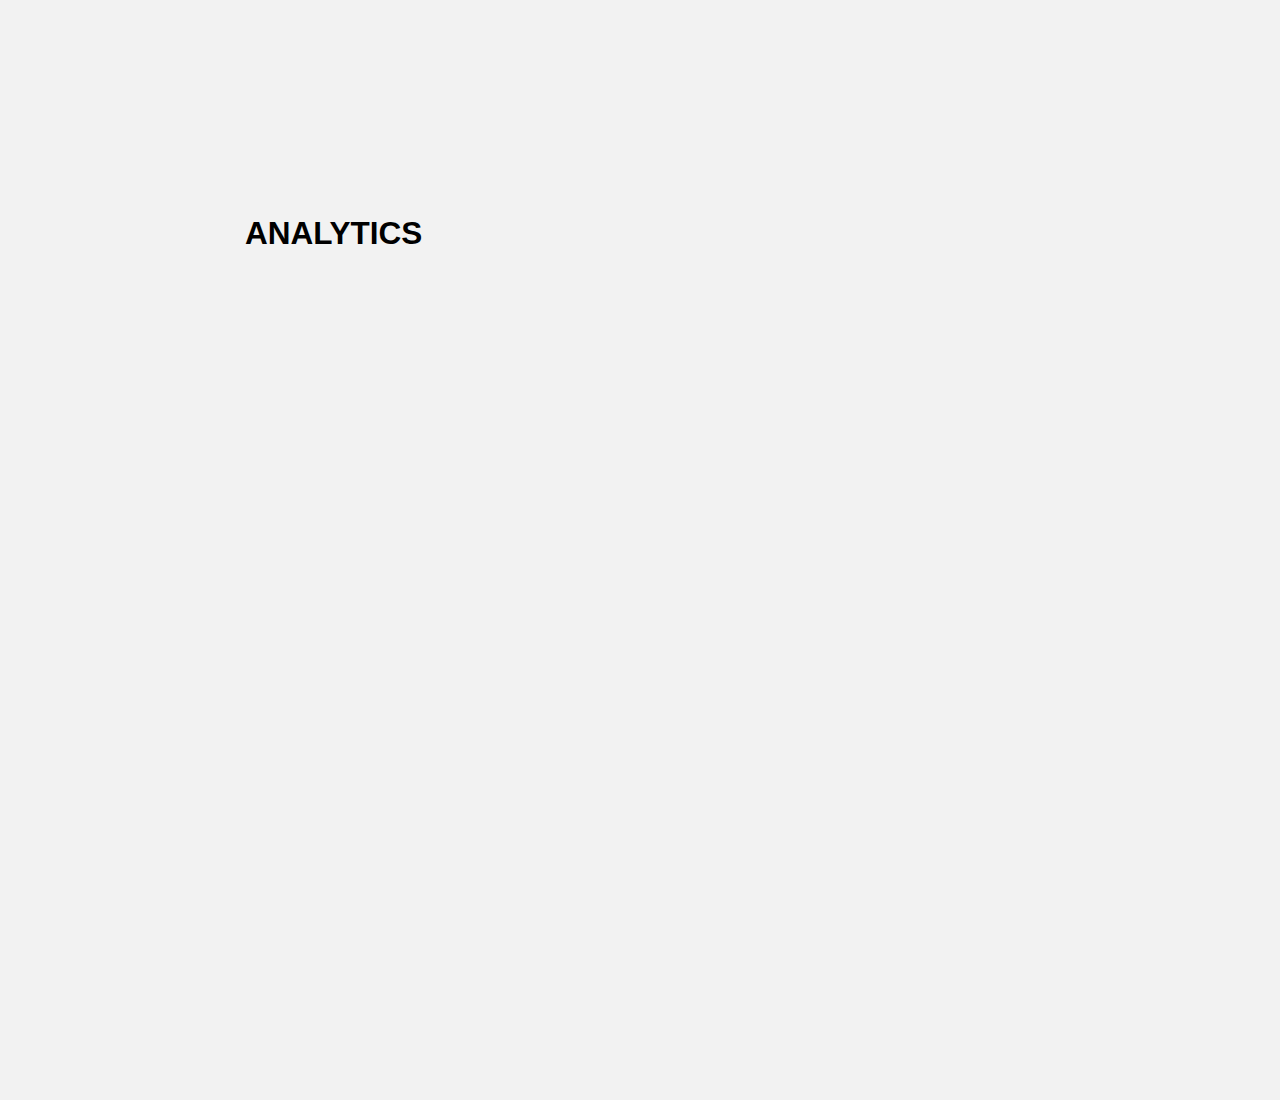
==== commit afad9e18: "Added slight styling corrections to gallery" ====
--- a/templates/index.html
+++ b/templates/index.html
@@ -22,7 +22,7 @@
         <img src="/static/images/fireballs-logo.png">
         <h2 id=hostname>DFNSMALL62</h2>
         <ul id="nav-links">
-            <li><a id="gallery-link" href="#">Gallery</a></li>
+            <li><a id="gallery-link" href="#" class="nav-selected">Gallery</a></li>
             <li><a id="performance-link" href="#">Performance</a></li>
             <li><a id="analytics-link" href="#">Analytics</a></li>
         </ul>
--- a/static/css/main.css
+++ b/static/css/main.css
@@ -534,7 +534,7 @@
     html .page-wrapper .content-wrapper .widget-wrapper, body .page-wrapper .content-wrapper .widget-wrapper {
       height: 100%;
       background-color: #F2F2F2;
-      padding: 10px 10px 60px 10px;
+      padding: 10px 10px 40px 10px;
       -webkit-box-sizing: border-box;
       -moz-box-sizing: border-box;
       box-sizing: border-box;
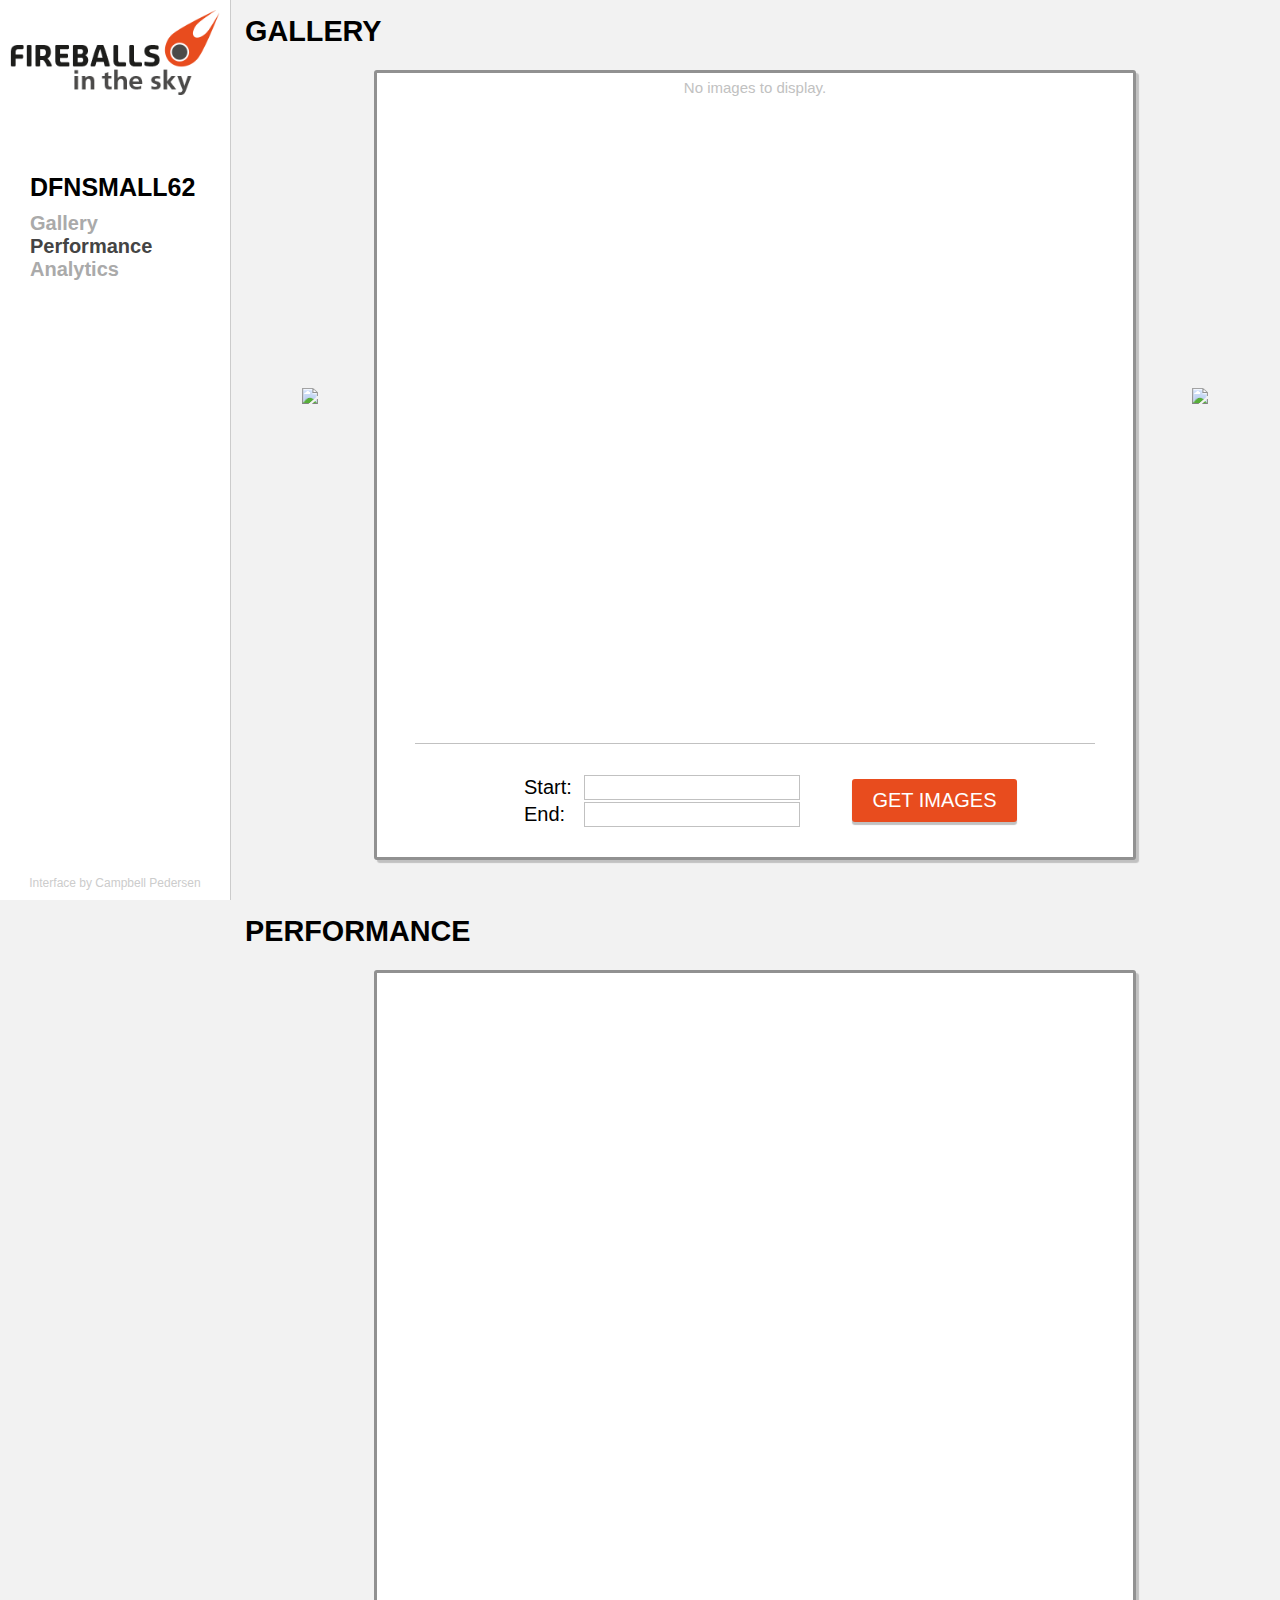
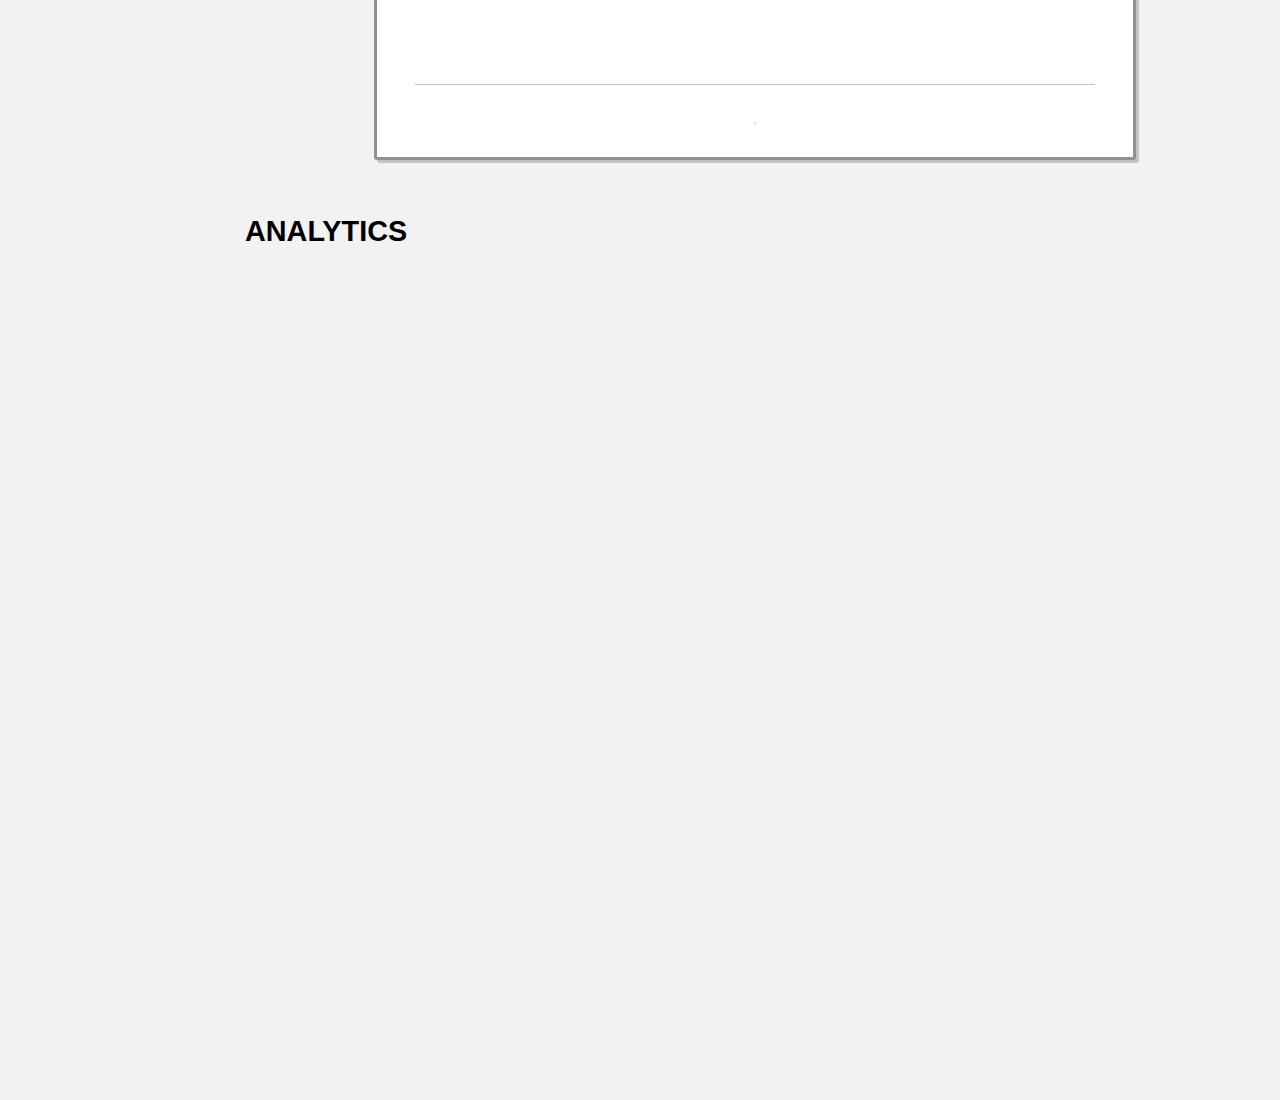
==== commit c7c320a4: "Fixed gallery exiv problems, gallery works" ====
--- a/templates/index.html
+++ b/templates/index.html
@@ -22,14 +22,15 @@
         <img src="/static/images/fireballs-logo.png">
         <h2 id=hostname>DFNSMALL62</h2>
         <ul id="nav-links">
-            <li><a id="gallery-link" href="#" class="nav-selected">Gallery</a></li>
-            <li><a id="performance-link" href="#">Performance</a></li>
+            <li><a id="gallery-link" href="#">Gallery</a></li>
+            <li><a id="performance-link" href="#" class="nav-selected">Performance</a></li>
             <li><a id="analytics-link" href="#">Analytics</a></li>
         </ul>
         <span id="footer-span">Interface by Campbell Pedersen</span>
     </nav>
     <div class="content-wrapper">
         <div class="widget-wrapper" id="gallery-wrapper">
+            <span class="gallery-error-span"></span>
             <h1 class="widget-heading">GALLERY</h1>
             <div class="gallery-item">
                 <a href="#" class="gallery-arrow" id="gallery-left-arrow"><img src="static/images/prev.png"></a>
@@ -57,6 +58,14 @@
         </div>
         <div class="widget-wrapper" id="performance-wrapper">
             <h1 class="widget-heading">PERFORMANCE</h1>
+            <div class="performance-item">
+                <div class="performance-w-padding">
+                    <canvas id="performance-canvas"></canvas>
+                    <div class="performance-footer">
+                        <button></button>
+                    </div>
+                </div>
+            </div>
         </div>
         <div class="widget-wrapper" id="analytics-wrapper">
             <h1 class="widget-heading">ANALYTICS</h1>
--- a/static/css/main.css
+++ b/static/css/main.css
@@ -202,8 +202,8 @@
   padding: 0; }
 
 html, body {
-  height: 100%;
-  width: 100%;
+  height: 100vh;
+  width: 100vw;
   background-color: #F2F2F2; }
 
 body {
@@ -214,9 +214,10 @@
 
 body {
   font-family: "Roboto", sans-serif;
+  font-weight: 300;
   font-size: 20px; }
   body .widget-wrapper .widget-heading {
-    font-size: 3.5vh;
+    font-size: 3.2vh;
     margin: 5px 0px 5px 5px;
     height: -moz-calc(7% - 10px);
     height: -webkit-calc(7% - 10px);
@@ -243,18 +244,27 @@
   color: #C1C1C1;
   font-size: 15px; }
 
+.gallery-error-span {
+  font-size: 2vw; }
+
 @media screen and (max-width: 550px) {
   body {
     font-family: "Roboto", sans-serif;
     font-size: 14px; }
     body nav #hostname {
       color: black;
-      font-size: 15px; } }
+      font-size: 15px; }
+
+  .gallery-error-span {
+    font-size: 12px; } }
 @media screen and (max-height: 450px) {
   body {
     font-family: "Roboto", sans-serif;
-    font-size: 14px; } }
-button {
+    font-size: 14px; }
+
+  .gallery-error-span {
+    font-size: 2.2vw; } }
+.basic-button {
   padding: 10px 20px;
   color: white;
   background-color: #E84C1E;
@@ -266,12 +276,12 @@
   box-shadow: 0px 3px 1px #C1C1C1;
   white-space: nowrap;
   margin: 2px; }
-  button:hover {
+  .basic-button:hover {
     background-color: #B93C18; }
-  button:active {
+  .basic-button:active {
     transform: translateY(2px);
     box-shadow: 0px 1px 1px #C1C1C1; }
-  button:focus {
+  .basic-button:focus {
     outline: 0; }
 
 .side-nav {
@@ -366,6 +376,24 @@
       position: absolute;
       top: 0px;
       right: 10px; } }
+@keyframes error-fade-out {
+  0% {
+    opacity: 1; }
+  100% {
+    opacity: 0;
+    visibility: hidden; } }
+#gallery-wrapper .gallery-error-span {
+  position: absolute;
+  width: -moz-calc(100% - 240px);
+  width: -webkit-calc(100% - 240px);
+  width: calc(100% - 240px);
+  bottom: -moz-calc(15% + 20px);
+  bottom: -webkit-calc(15% + 20px);
+  bottom: calc(15% + 20px);
+  text-align: center;
+  color: #FF4136;
+  z-index: 100;
+  animation: error-fade-out 1.5s ease-in 1 forwards; }
 #gallery-wrapper .gallery-item {
   position: relative;
   width: 100%;
@@ -495,20 +523,23 @@
             display: inline-block;
             width: 50px;
             float: left;
-            margin-right: 2px; }
+            margin-right: 10px; }
           #gallery-wrapper .gallery-item .gallery-w-padding .gallery-date-area .gallery-date-area-left div .datetimepicker {
             width: 65%;
             border: 1px solid #C1C1C1; }
-          #gallery-wrapper .gallery-item .gallery-w-padding .gallery-date-area .gallery-date-area-left div:before {
-            content: "";
-            height: 1px;
-            width: 90%;
-            position: absolute;
-            top: 0;
-            left: 5%;
-            background-color: #C1C1C1; }
+        #gallery-wrapper .gallery-item .gallery-w-padding .gallery-date-area .gallery-date-area-left:before {
+          content: "";
+          height: 1px;
+          width: 90%;
+          position: absolute;
+          top: 0;
+          left: 5%;
+          background-color: #C1C1C1; }
 
 @media screen and (max-width: 550px) {
+  #gallery-wrapper .gallery-error-span {
+    left: 0;
+    width: 100%; }
   #gallery-wrapper .gallery-item .gallery-w-padding .gallery-slider .gallery-photo-area ul {
     width: 95%; }
     #gallery-wrapper .gallery-item .gallery-w-padding .gallery-slider .gallery-photo-area ul li {
@@ -516,8 +547,6 @@
   #gallery-wrapper .gallery-item .gallery-w-padding .gallery-date-area .gallery-date-area-left {
     margin-right: 0; } }
 @media screen and (max-height: 450px) {
-  #gallery-wrapper h1 {
-    display: none; }
   #gallery-wrapper .gallery-item {
     height: 100%; }
     #gallery-wrapper .gallery-item .gallery-w-padding .gallery-slider .gallery-photo-area ul {
@@ -525,7 +554,54 @@
       #gallery-wrapper .gallery-item .gallery-w-padding .gallery-slider .gallery-photo-area ul li {
         width: 31%; }
     #gallery-wrapper .gallery-item .gallery-w-padding .gallery-date-area .gallery-date-area-left {
-      margin-right: 0; } }
+      margin-right: 0; }
+      #gallery-wrapper .gallery-item .gallery-w-padding .gallery-date-area .gallery-date-area-left label {
+        font-size: 80%; }
+      #gallery-wrapper .gallery-item .gallery-w-padding .gallery-date-area .gallery-date-area-left input {
+        font-size: 80%; } }
+#performance-wrapper .performance-item {
+  position: relative;
+  width: 100%;
+  height: 93%;
+  padding: 0 13%;
+  -webkit-box-sizing: border-box;
+  -moz-box-sizing: border-box;
+  box-sizing: border-box; }
+  #performance-wrapper .performance-item .performance-w-padding {
+    position: relative;
+    height: 100%;
+    width: 100%;
+    overflow: hidden;
+    box-shadow: 3px 3px 1px #C1C1C1;
+    border: 3px solid #919191;
+    background-color: #FFFFFF;
+    -webkit-box-sizing: border-box;
+    -moz-box-sizing: border-box;
+    box-sizing: border-box;
+    -webkit-border-radius: 3px;
+    -moz-border-radius: 3px;
+    -ms-border-radius: 3px;
+    border-radius: 3px; }
+    #performance-wrapper .performance-item .performance-w-padding #performance-canvas {
+      width: 100%;
+      height: 90%; }
+    #performance-wrapper .performance-item .performance-w-padding .performance-footer {
+      position: relative;
+      width: 100%;
+      height: 10%;
+      display: flex;
+      flex-flow: row wrap;
+      align-items: center;
+      justify-content: center; }
+      #performance-wrapper .performance-item .performance-w-padding .performance-footer:before {
+        content: "";
+        height: 1px;
+        width: 90%;
+        position: absolute;
+        top: 0;
+        left: 5%;
+        background-color: #C1C1C1; }
+
 html .page-wrapper, body .page-wrapper {
   height: 100%; }
   html .page-wrapper .content-wrapper, body .page-wrapper .content-wrapper {
@@ -551,6 +627,8 @@
         margin-top: 15vh; } }
 @media screen and (max-height: 450px) {
   body .page-wrapper .content-wrapper .widget-wrapper {
-    padding: 10px; } }
+    padding: 10px; }
+    body .page-wrapper .content-wrapper .widget-wrapper h1 {
+      display: none; } }
 
 /*# sourceMappingURL=main.css.map */
